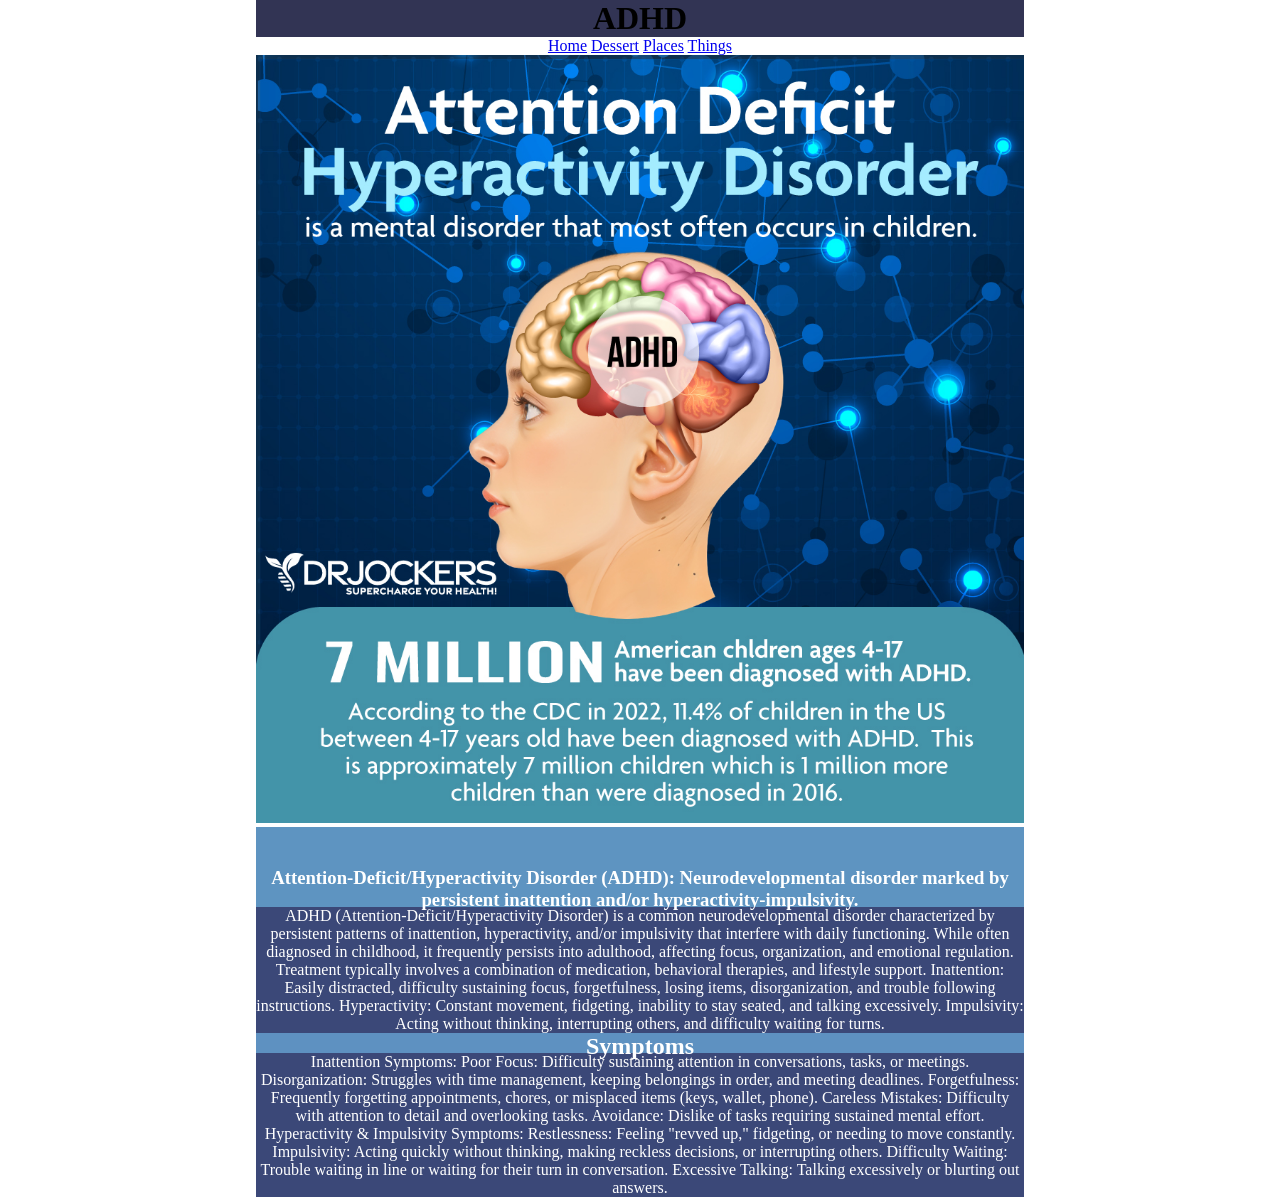
==== Disorders/Disorder pages/ADHD/index.html @ f56ead51 "Add files via upload" ====
<!DOCTYPE html>
<html>
    <head>
        <meta charset = "utf-8"/>
        <title></title>
       <link rel="stylesheet" href="style.css">
       <style>

        </style>
    </head>
    <body>
       <H1>ADHD</H1>
       <nav>
        <a href="Index.html">Home</a>
        <a href="dessert.html">Dessert</a>
        <a href="places.html">Places</a>
        <a href="things.html">Things</a>
       </nav>
     
 
       <main>
        <img src="ADHDStatsIG.jpg" alt="">
       <h3></h3>
        <section>
            <h3>Attention-Deficit/Hyperactivity Disorder (ADHD): Neurodevelopmental disorder marked by persistent inattention and/or hyperactivity-impulsivity.
            </h3>
   
            
            <p>
            
                ADHD (Attention-Deficit/Hyperactivity Disorder) is a common neurodevelopmental disorder characterized by persistent patterns
                 of inattention, hyperactivity, and/or impulsivity that interfere with daily functioning. While often diagnosed in childhood, 
                it frequently persists into adulthood, affecting focus, organization, and emotional regulation. 
                Treatment typically involves a combination of medication, behavioral therapies, and lifestyle support.
                
                Inattention: Easily distracted, difficulty sustaining focus, forgetfulness, losing items, disorganization, and trouble following instructions.
Hyperactivity: Constant movement, fidgeting, inability to stay seated, and talking excessively.
Impulsivity: Acting without thinking, interrupting others, and difficulty waiting for turns.
            </p>
            <h2>Symptoms
            </h2>
            <p> 
                Inattention Symptoms:
Poor Focus: Difficulty sustaining attention in conversations, tasks, or meetings.
Disorganization: Struggles with time management, keeping belongings in order, and meeting deadlines.
Forgetfulness: Frequently forgetting appointments, chores, or misplaced items (keys, wallet, phone).
Careless Mistakes: Difficulty with attention to detail and overlooking tasks.
Avoidance: Dislike of tasks requiring sustained mental effort.
Hyperactivity & Impulsivity Symptoms:
Restlessness: Feeling "revved up," fidgeting, or needing to move constantly.
Impulsivity: Acting quickly without thinking, making reckless decisions, or interrupting others.
Difficulty Waiting: Trouble waiting in line or waiting for their turn in conversation.
Excessive Talking: Talking excessively or blurting out answers.
            </p>
        </section>
       </main>
    
    

    </body>
</html>
---- Disorders/Disorder pages/ADHD/style.css ----
H1{
    text-align: center;
    background-color: rgb(50, 52, 84);
    width: 60%;
    margin: auto;
    
}
h3{
width: 60%;
margin: auto;
text-align: center;
background-color: rgb(79, 120, 215);
}
img{
width: 60%;

}

p{

text-align: center;
    width: 60%;
    margin: auto;
background-color: rgb(59, 72, 120);

color: white;
}
h3 {
    text-align: center;
    width: 60%;
    margin: auto;
background-color: rgb(94, 148, 193);

color: white;
height: 40px;
}
h2 {
    text-align: center;
    width: 60%;
    margin: auto;
background-color: rgb(94, 145, 193);
height: 150px;
color: white;
height: 20px;
}

hr{
width: 60%;
margin: auto;
border-radius: 10px;
}
body{
    text-align: center;
    margin: auto;
}



nav a:hover{
    background-color: rgb(255, 255, 255);
}
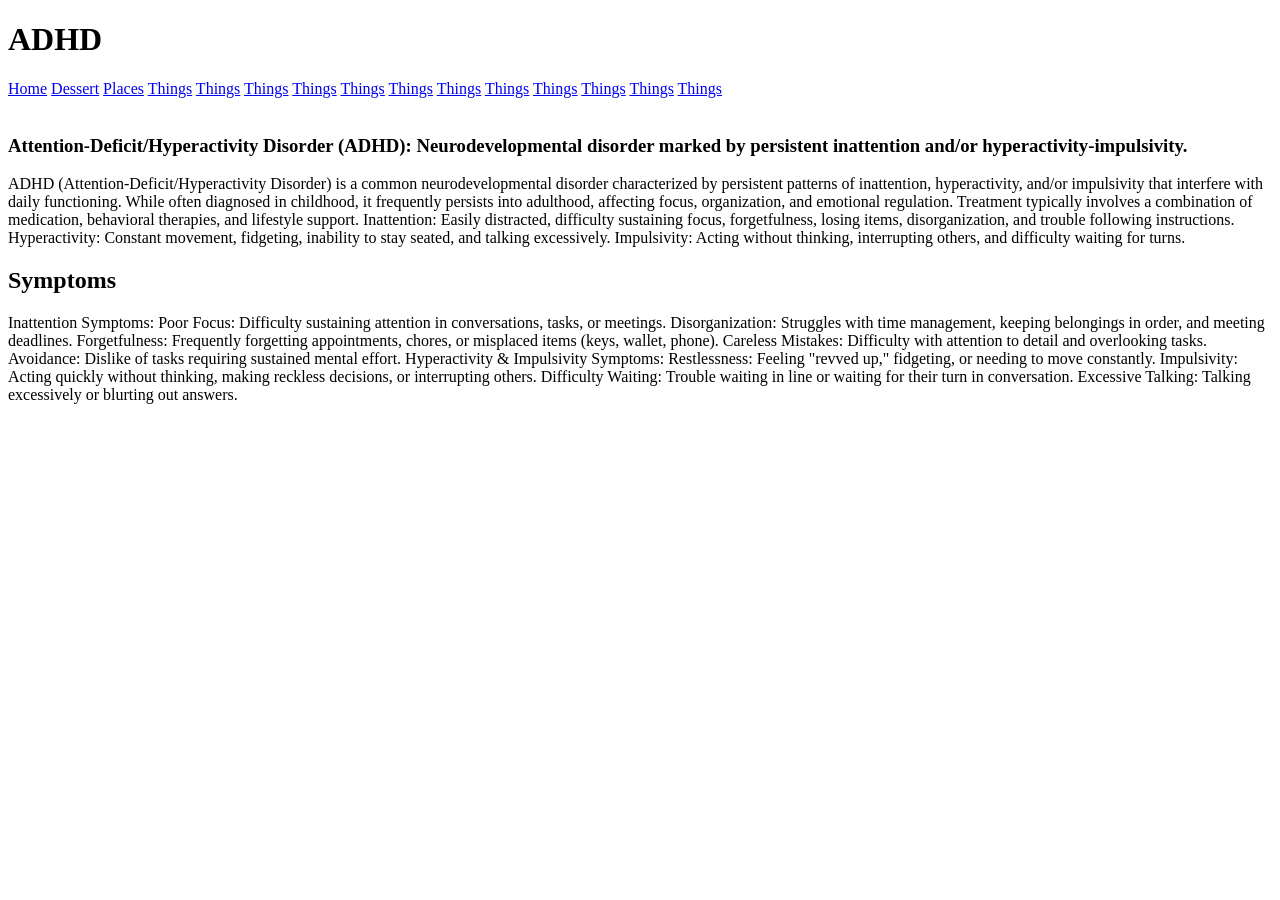
==== commit ad1a9af9: "Update index.html" ====
--- a/Disorders/Disorder pages/ADHD/index.html
+++ b/Disorders/Disorder pages/ADHD/index.html
@@ -15,6 +15,17 @@
         <a href="dessert.html">Dessert</a>
         <a href="places.html">Places</a>
         <a href="things.html">Things</a>
+        <a href="things.html">Things</a>
+        <a href="things.html">Things</a>
+           <a href="things.html">Things</a>
+           <a href="things.html">Things</a>
+           <a href="things.html">Things</a>
+           <a href="things.html">Things</a>
+           <a href="things.html">Things</a>
+           <a href="things.html">Things</a>
+           <a href="things.html">Things</a>
+           <a href="things.html">Things</a>
+           <a href="things.html">Things</a>
        </nav>
      
  
@@ -58,4 +69,4 @@
     
 
     </body>
-</html>+</html>
